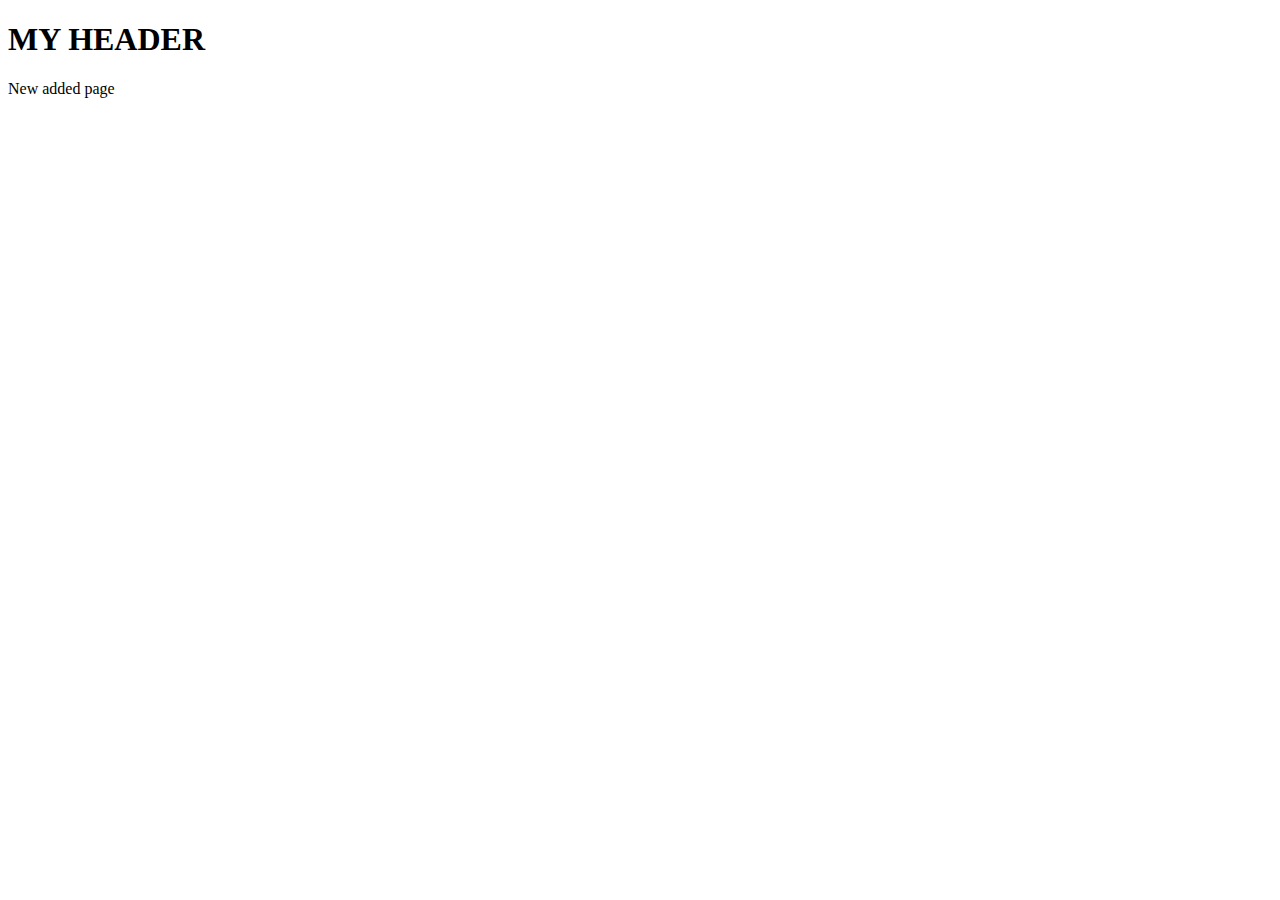
==== index.html @ 3c1d3904 "index page added" ====
<!DOCTYPE html>
<html lang="en">
<head>
    <meta charset="UTF-8">
    <meta name="viewport" content="width=device-width, initial-scale=1.0">
    <title>HOME PAGE</title>
</head>
<body>
    
    <h1> MY HEADER </h1>
    <div>

    <p> New added page</p>
    </div>


</body>
</html>
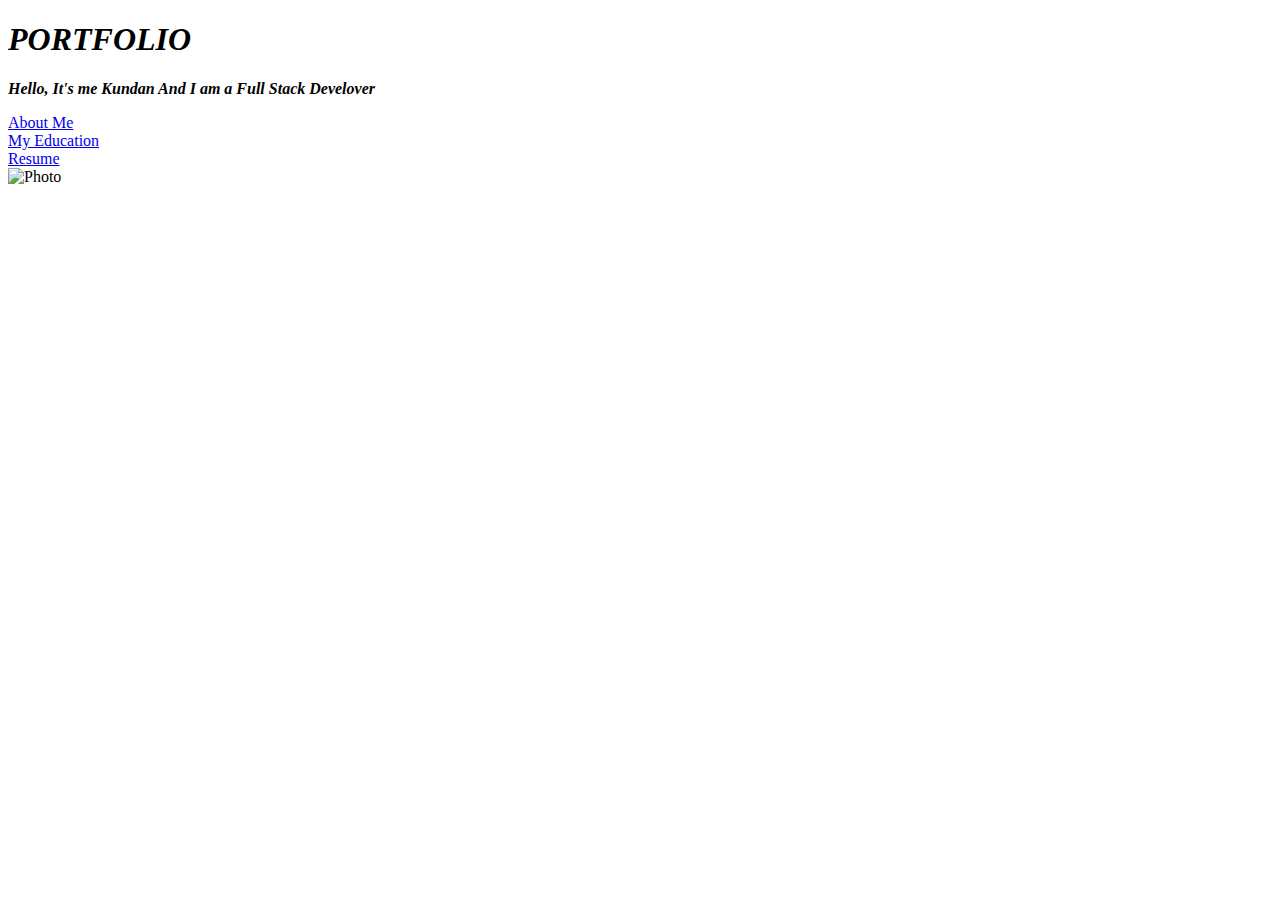
==== commit 2a3cbf3f: "My Portfolio" ====
--- a/index.html
+++ b/index.html
@@ -3,15 +3,26 @@
 <head>
     <meta charset="UTF-8">
     <meta name="viewport" content="width=device-width, initial-scale=1.0">
-    <title>HOME PAGE</title>
+    <title>MY PORTFOLIO</title>
 </head>
 <body>
+    <i>    <H1>PORTFOLIO</H1>
+    </i>
+    <i> <b><p>Hello, It's me Kundan
+        And I am a Full Stack Develover
+    </p></b></i>
+
+    <a href="About.html" target="_blank" >About Me </a>
+    <br>
+    <a href="Education.html" target="_blank"> My Education</a>
+    <br>
+    <a href="KUNDAN  Resume.pdf" target="_blank">Resume</a>
+
+
+    <br>
+    <img src="IMG_0104.jpg" alt="Photo" height=" 600px">
+
     
-    <h1> MY HEADER </h1>
-    <div>
-
-    <p> New added page</p>
-    </div>
 
 
 </body>
